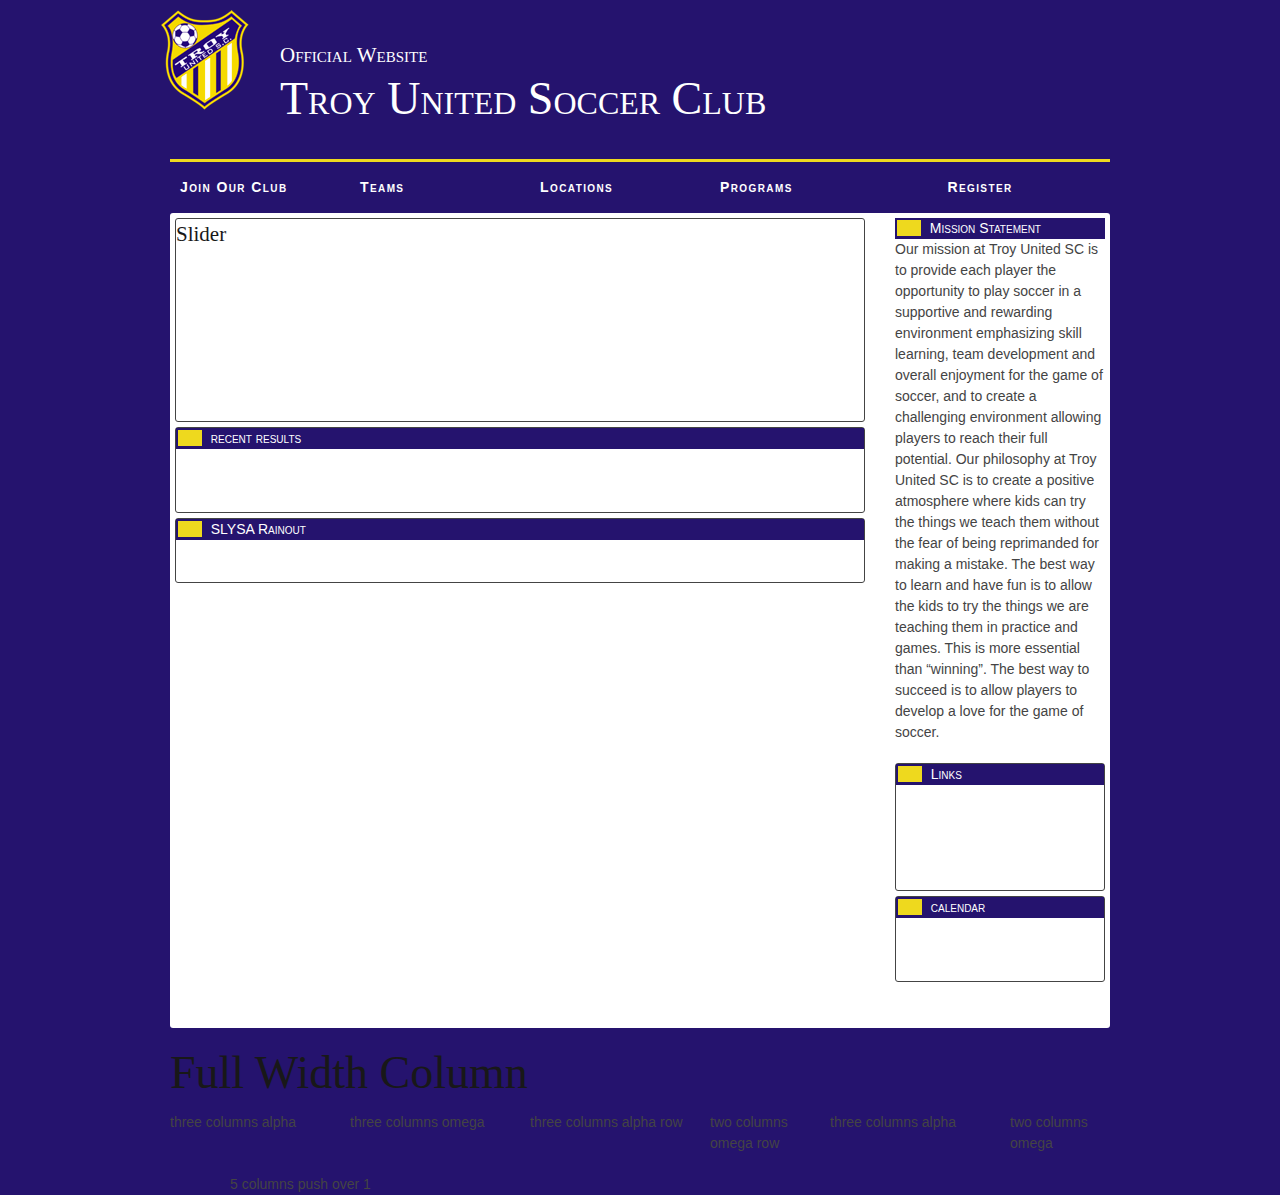
==== index.html @ 4a647877 "Commit from LMI Laptop" ====
<!DOCTYPE html>
<!--[if lt IE 7 ]><html class="ie ie6" lang="en"> <![endif]-->
<!--[if IE 7 ]><html class="ie ie7" lang="en"> <![endif]-->
<!--[if IE 8 ]><html class="ie ie8" lang="en"> <![endif]-->
<!--[if (gte IE 9)|!(IE)]><!--><html lang="en"> <!--<![endif]-->
<head>

	<!-- Basic Page Needs
  ================================================== -->
	<meta charset="utf-8">
	<title>Official Website of Troy United Socccer Club</title>
	<meta name="description" content="">
	<meta name="author" content="">

	<!-- Mobile Specific Metas
  ================================================== -->
	<meta name="viewport" content="width=device-width, initial-scale=1, maximum-scale=1">

	<!-- CSS
  ================================================== -->
	<link rel="stylesheet" href="stylesheets/base.css">
	<link rel="stylesheet" href="stylesheets/skeleton.css">
	<link rel="stylesheet" href="stylesheets/layout.css">
	<link rel="stylesheet" href="stylesheets/tusc.css">

	<!--[if lt IE 9]>
		<script src="http://html5shim.googlecode.com/svn/trunk/html5.js"></script>
	<![endif]-->

	<!-- Favicons
	================================================== -->
	<link rel="shortcut icon" href="images/favicon.ico">
	<link rel="apple-touch-icon" href="images/apple-touch-icon.png">
	<link rel="apple-touch-icon" sizes="72x72" href="images/apple-touch-icon-72x72.png">
	<link rel="apple-touch-icon" sizes="114x114" href="images/apple-touch-icon-114x114.png">

</head>
<body>



	<!-- Primary Page Layout
	================================================== -->

	<!-- Delete everything in this .container and get started on your own site! -->

	<div class="container">
	<header>
		<div class="two columns alpha mainlogo">
			<img src="images/tuscshieldmainlogo.png">
		</div>
		<div class="fourteen columns">
			<h4 class="tagline">Official Website</h5>
			<h1 class="remove-bottom maintitle">Troy United Soccer Club</h1>
			<br class="clear" />
		</div>
		<div class="sixteen columns">
			<hr class="navigationhr"/>
		</div>
		<div id="navbanner" class="sixteen columns">
			<div class="three columns"><a href="../join/join.php">Join Our Club</a></div>
			<div class="three columns"><a href="../teams/teams.php">Teams</a></div>
			<div class="three columns"><a href="../locations/locations.php">Locations</a></div>
			<div class="three columns"><a href="../programs/programs.php">Programs</a></div>
			<div class="three columns menuregister"><a href="../register/register.php">Register</a></div>
			
			<br class="clear" />
		</div>
	</header>

	<div class="sixteen columns maincontent row">
		<div class="twelve columns alpha" >
			<section id="contentslider" class="tempborder">
			<h4>Slider</h4>
			<br>
			<br>
			<br>
			<br>
			<br>
			<br>
			<br>
			<br>
			</section>
			<section>
			<div class="sectiontitle"><span class="yellowsquare">.</span>
					recent results
				</div>
			<br>
			<br>
			<br>
			</section>
			<section>
				<div class="sectiontitle"><span class="yellowsquare">.</span>
					SLYSA Rainout
				</div>
			<br>
			<br>
			</section>
		</div>
		<div class="four columns omega row">
			<article id="missionstatement">
				<div class="sectiontitle"><span class="yellowsquare">.</span>
					Mission Statement
				</div>
				<p>
				Our mission at Troy United SC is to provide each player the opportunity to play soccer in a supportive and rewarding environment emphasizing skill learning, team development and overall enjoyment for the game of soccer, and to create a challenging environment allowing players to reach their full potential. Our philosophy at Troy United SC is to create a positive atmosphere where kids can try the things we teach them without the fear of being reprimanded for making a mistake. The best way to learn and have fun is to allow the kids to try the things we are teaching them in practice and games. This is more essential than “winning”. The best way to succeed is to allow players to develop a love for the game of soccer.
				</p>
			</article>
			<section>
			<div class="sectiontitle"><span class="yellowsquare">.</span>
					Links
				</div>
			<br>
			<br>
			<br>
			<br>
			<br>
			</section>
			<section>
				<div class="sectiontitle"><span class="yellowsquare">.</span>
					calendar
				</div>
			<br>
			<br>
			<br>
			</section>	
		</div>
		<!--<br class="clear" />-->
		<div id="recentresults" class="twelve columns alpha">

		</div>
		<div id="importantlinks" class="four columns omega">

		</div>
		<br class="clear" />
		<div id="SLYSArainoutnumner" class="twelve columns alpha">
			
		</div>
		<div id="calendar" class="four columns omega">
			
		</div>
		<br class="clear" />
	</div>

<!-- Give column value in word form (one, two..., twelve) -->
  <div class="sixteen columns">
    <h1>Full Width Column</h1>
  </div>
  
  <!-- Sweet nested columns cleared with a clearfix class -->
  <div class="six columns clearfix">
    <!-- In nested columns give the first column a class of alpha
    and the second a class of omega -->
    <div class="three columns alpha">three columns alpha</div>
    <div class="three columns omega">three columns omega</div>
  </div>
 
  <!-- Sweet nested columns cleared by wrapping a .row -->
  <div class="five columns">
    <div class="row">
      <div class="three columns alpha">three columns alpha row</div>
      <div class="two columns omega">two columns omega row</div>
    </div>
  </div>
 
  <!-- Sweet nested columns cleared by <br class="clear"> -->
  <div class="five columns">
    <div class="three columns alpha">three columns alpha</div>
    <div class="two columns omega">two columns omega</div>
    <br class="clear" />
  </div>
 
  <!-- Can push over by columns -->
  <div class="five columns offset-by-one"> 5 columns push over 1</div>
 
</div>
 
<!-- Note: To clear columns (both nested and just stacked columns right inside the 
.container, you can give the parent a class of "clearfix," wrap each row of columns in a 
"<div class='row'>" or follow the last column in a row with a "<br class='clear'>." They 
all work and it's up to your personal preference. -->
 
<!-- Interested in a 12 column grid? There is an unofficial project on Github here: https://github.com/offshoot/Skeleton -->

		<!--
		<div class="sixteen columns">
			<h1 class="remove-bottom" style="margin-top: 40px">Skeleton</h1>
			<h5>Version 1.2</h5>
			<hr />
		</div>
		<div class="one-third column">
			<h3>About Skeleton?</h3>
			<p>Skeleton is a small collection of well-organized CSS files that can help you rapidly develop sites that look beautiful at any size, be it a 17" laptop screen or an iPhone. It's based on a responsive grid, but also provides very basic CSS for typography, buttons, forms and media queries. Go ahead, resize this super basic page to see the grid in action.</p>
		</div>
		<div class="one-third column">
			<h3>Three Core Principles</h3>
			<p>Skeleton is built on three core principles:</p>
			<ul class="square">
				<li><strong>A Responsive Grid Down To Mobile</strong>: Elegant scaling from a browser to tablets to mobile.</li>
				<li><strong>Fast to Start</strong>: It's a tool for rapid development with best practices</li>
				<li><strong>Style Agnostic</strong>: It provides the most basic, beautiful styles, but is meant to be overwritten.</li>
			</ul>
		</div>
		<div class="one-third column">
			<h3>Docs &amp; Support</h3>
			<p>The easiest way to really get started with Skeleton is to check out the full docs and info at <a href="http://www.getskeleton.com">www.getskeleton.com.</a>. Skeleton is also open-source and has a <a href="https://github.com/dhgamache/skeleton">project on git</a>, so check that out if you want to report bugs or create a pull request. If you have any questions, thoughts, concerns or feedback, please don't hesitate to email me at <a href="mailto:hi@getskeleton.com">hi@getskeleton.com</a>.</p>
		</div>
	-->

	</div><!-- container -->


<!-- End Document
================================================== -->
</body>
</html>
---- stylesheets/base.css ----
/*
* Skeleton V1.2
* Copyright 2011, Dave Gamache
* www.getskeleton.com
* Free to use under the MIT license.
* http://www.opensource.org/licenses/mit-license.php
* 6/20/2012
*/


/* Table of Content
==================================================
	#Reset & Basics
	#Basic Styles
	#Site Styles
	#Typography
	#Links
	#Lists
	#Images
	#Buttons
	#Forms
	#Misc */


/* #Reset & Basics (Inspired by E. Meyers)
================================================== */
	html, body, div, span, applet, object, iframe, h1, h2, h3, h4, h5, h6, p, blockquote, pre, a, abbr, acronym, address, big, cite, code, del, dfn, em, img, ins, kbd, q, s, samp, small, strike, strong, sub, sup, tt, var, b, u, i, center, dl, dt, dd, ol, ul, li, fieldset, form, label, legend, table, caption, tbody, tfoot, thead, tr, th, td, article, aside, canvas, details, embed, figure, figcaption, footer, header, hgroup, menu, nav, output, ruby, section, summary, time, mark, audio, video {
		margin: 0;
		padding: 0;
		border: 0;
		font-size: 100%;
		font: inherit;
		vertical-align: baseline; }
	article, aside, details, figcaption, figure, footer, header, hgroup, menu, nav, section {
		display: block; }
	body {
		line-height: 1; }
	ol, ul {
		list-style: none; }
	blockquote, q {
		quotes: none; }
	blockquote:before, blockquote:after,
	q:before, q:after {
		content: '';
		content: none; }
	table {
		border-collapse: collapse;
		border-spacing: 0; }


/* #Basic Styles
================================================== */
	body {
		background: #fff;
		font: 14px/21px "HelveticaNeue", "Helvetica Neue", Helvetica, Arial, sans-serif;
		color: #444;
		-webkit-font-smoothing: antialiased; /* Fix for webkit rendering */
		-webkit-text-size-adjust: 100%;
 }



/* #Typography
================================================== */
	h1, h2, h3, h4, h5, h6 {
		color: #181818;
		font-family: "Georgia", "Times New Roman", serif;
		font-weight: normal; }
	h1 a, h2 a, h3 a, h4 a, h5 a, h6 a { font-weight: inherit; }
	h1 { font-size: 46px; line-height: 50px; margin-bottom: 14px;}
	h2 { font-size: 35px; line-height: 40px; margin-bottom: 10px; }
	h3 { font-size: 28px; line-height: 34px; margin-bottom: 8px; }
	h4 { font-size: 21px; line-height: 30px; margin-bottom: 4px; }
	h5 { font-size: 17px; line-height: 24px; }
	h6 { font-size: 14px; line-height: 21px; }
	.subheader { color: #777; }

	p { margin: 0 0 20px 0; }
	p img { margin: 0; }
	p.lead { font-size: 21px; line-height: 27px; color: #777;  }

	em { font-style: italic; }
	strong { font-weight: bold; color: #333; }
	small { font-size: 80%; }

/*	Blockquotes  */
	blockquote, blockquote p { font-size: 17px; line-height: 24px; color: #777; font-style: italic; }
	blockquote { margin: 0 0 20px; padding: 9px 20px 0 19px; border-left: 1px solid #ddd; }
	blockquote cite { display: block; font-size: 12px; color: #555; }
	blockquote cite:before { content: "\2014 \0020"; }
	blockquote cite a, blockquote cite a:visited, blockquote cite a:visited { color: #555; }

	hr { border: solid #ddd; border-width: 1px 0 0; clear: both; margin: 10px 0 30px; height: 0; }


/* #Links
================================================== */
	a, a:visited { color: #333; text-decoration: underline; outline: 0; }
	a:hover, a:focus { color: #000; }
	p a, p a:visited { line-height: inherit; }


/* #Lists
================================================== */
	ul, ol { margin-bottom: 20px; }
	ul { list-style: none outside; }
	ol { list-style: decimal; }
	ol, ul.square, ul.circle, ul.disc { margin-left: 30px; }
	ul.square { list-style: square outside; }
	ul.circle { list-style: circle outside; }
	ul.disc { list-style: disc outside; }
	ul ul, ul ol,
	ol ol, ol ul { margin: 4px 0 5px 30px; font-size: 90%;  }
	ul ul li, ul ol li,
	ol ol li, ol ul li { margin-bottom: 6px; }
	li { line-height: 18px; margin-bottom: 12px; }
	ul.large li { line-height: 21px; }
	li p { line-height: 21px; }

/* #Images
================================================== */

	img.scale-with-grid {
		max-width: 100%;
		height: auto; }


/* #Buttons
================================================== */

	.button,
	button,
	input[type="submit"],
	input[type="reset"],
	input[type="button"] {
		background: #eee; /* Old browsers */
		background: #eee -moz-linear-gradient(top, rgba(255,255,255,.2) 0%, rgba(0,0,0,.2) 100%); /* FF3.6+ */
		background: #eee -webkit-gradient(linear, left top, left bottom, color-stop(0%,rgba(255,255,255,.2)), color-stop(100%,rgba(0,0,0,.2))); /* Chrome,Safari4+ */
		background: #eee -webkit-linear-gradient(top, rgba(255,255,255,.2) 0%,rgba(0,0,0,.2) 100%); /* Chrome10+,Safari5.1+ */
		background: #eee -o-linear-gradient(top, rgba(255,255,255,.2) 0%,rgba(0,0,0,.2) 100%); /* Opera11.10+ */
		background: #eee -ms-linear-gradient(top, rgba(255,255,255,.2) 0%,rgba(0,0,0,.2) 100%); /* IE10+ */
		background: #eee linear-gradient(top, rgba(255,255,255,.2) 0%,rgba(0,0,0,.2) 100%); /* W3C */
	  border: 1px solid #aaa;
	  border-top: 1px solid #ccc;
	  border-left: 1px solid #ccc;
	  -moz-border-radius: 3px;
	  -webkit-border-radius: 3px;
	  border-radius: 3px;
	  color: #444;
	  display: inline-block;
	  font-size: 11px;
	  font-weight: bold;
	  text-decoration: none;
	  text-shadow: 0 1px rgba(255, 255, 255, .75);
	  cursor: pointer;
	  margin-bottom: 20px;
	  line-height: normal;
	  padding: 8px 10px;
	  font-family: "HelveticaNeue", "Helvetica Neue", Helvetica, Arial, sans-serif; }

	.button:hover,
	button:hover,
	input[type="submit"]:hover,
	input[type="reset"]:hover,
	input[type="button"]:hover {
		color: #222;
		background: #ddd; /* Old browsers */
		background: #ddd -moz-linear-gradient(top, rgba(255,255,255,.3) 0%, rgba(0,0,0,.3) 100%); /* FF3.6+ */
		background: #ddd -webkit-gradient(linear, left top, left bottom, color-stop(0%,rgba(255,255,255,.3)), color-stop(100%,rgba(0,0,0,.3))); /* Chrome,Safari4+ */
		background: #ddd -webkit-linear-gradient(top, rgba(255,255,255,.3) 0%,rgba(0,0,0,.3) 100%); /* Chrome10+,Safari5.1+ */
		background: #ddd -o-linear-gradient(top, rgba(255,255,255,.3) 0%,rgba(0,0,0,.3) 100%); /* Opera11.10+ */
		background: #ddd -ms-linear-gradient(top, rgba(255,255,255,.3) 0%,rgba(0,0,0,.3) 100%); /* IE10+ */
		background: #ddd linear-gradient(top, rgba(255,255,255,.3) 0%,rgba(0,0,0,.3) 100%); /* W3C */
	  border: 1px solid #888;
	  border-top: 1px solid #aaa;
	  border-left: 1px solid #aaa; }

	.button:active,
	button:active,
	input[type="submit"]:active,
	input[type="reset"]:active,
	input[type="button"]:active {
		border: 1px solid #666;
		background: #ccc; /* Old browsers */
		background: #ccc -moz-linear-gradient(top, rgba(255,255,255,.35) 0%, rgba(10,10,10,.4) 100%); /* FF3.6+ */
		background: #ccc -webkit-gradient(linear, left top, left bottom, color-stop(0%,rgba(255,255,255,.35)), color-stop(100%,rgba(10,10,10,.4))); /* Chrome,Safari4+ */
		background: #ccc -webkit-linear-gradient(top, rgba(255,255,255,.35) 0%,rgba(10,10,10,.4) 100%); /* Chrome10+,Safari5.1+ */
		background: #ccc -o-linear-gradient(top, rgba(255,255,255,.35) 0%,rgba(10,10,10,.4) 100%); /* Opera11.10+ */
		background: #ccc -ms-linear-gradient(top, rgba(255,255,255,.35) 0%,rgba(10,10,10,.4) 100%); /* IE10+ */
		background: #ccc linear-gradient(top, rgba(255,255,255,.35) 0%,rgba(10,10,10,.4) 100%); /* W3C */ }

	.button.full-width,
	button.full-width,
	input[type="submit"].full-width,
	input[type="reset"].full-width,
	input[type="button"].full-width {
		width: 100%;
		padding-left: 0 !important;
		padding-right: 0 !important;
		text-align: center; }

	/* Fix for odd Mozilla border & padding issues */
	button::-moz-focus-inner,
	input::-moz-focus-inner {
    border: 0;
    padding: 0;
	}


/* #Forms
================================================== */

	form {
		margin-bottom: 20px; }
	fieldset {
		margin-bottom: 20px; }
	input[type="text"],
	input[type="password"],
	input[type="email"],
	textarea,
	select {
		border: 1px solid #ccc;
		padding: 6px 4px;
		outline: none;
		-moz-border-radius: 2px;
		-webkit-border-radius: 2px;
		border-radius: 2px;
		font: 13px "HelveticaNeue", "Helvetica Neue", Helvetica, Arial, sans-serif;
		color: #777;
		margin: 0;
		width: 210px;
		max-width: 100%;
		display: block;
		margin-bottom: 20px;
		background: #fff; }
	select {
		padding: 0; }
	input[type="text"]:focus,
	input[type="password"]:focus,
	input[type="email"]:focus,
	textarea:focus {
		border: 1px solid #aaa;
 		color: #444;
 		-moz-box-shadow: 0 0 3px rgba(0,0,0,.2);
		-webkit-box-shadow: 0 0 3px rgba(0,0,0,.2);
		box-shadow:  0 0 3px rgba(0,0,0,.2); }
	textarea {
		min-height: 60px; }
	label,
	legend {
		display: block;
		font-weight: bold;
		font-size: 13px;  }
	select {
		width: 220px; }
	input[type="checkbox"] {
		display: inline; }
	label span,
	legend span {
		font-weight: normal;
		font-size: 13px;
		color: #444; }

/* #Misc
================================================== */
	.remove-bottom { margin-bottom: 0 !important; }
	.half-bottom { margin-bottom: 10px !important; }
	.add-bottom { margin-bottom: 20px !important; }
---- stylesheets/skeleton.css ----
/*
* Skeleton V1.2
* Copyright 2011, Dave Gamache
* www.getskeleton.com
* Free to use under the MIT license.
* http://www.opensource.org/licenses/mit-license.php
* 6/20/2012
*/


/* Table of Contents
==================================================
    #Base 960 Grid
    #Tablet (Portrait)
    #Mobile (Portrait)
    #Mobile (Landscape)
    #Clearing */



/* #Base 960 Grid
================================================== */

    .container                                  { position: relative; width: 960px; margin: 0 auto; padding: 0; }
    .container .column,
    .container .columns                         { float: left; display: inline; margin-left: 10px; margin-right: 10px; }
    .row                                        { margin-bottom: 20px; }

    /* Nested Column Classes */
    .column.alpha, .columns.alpha               { margin-left: 0; }
    .column.omega, .columns.omega               { margin-right: 0; }

    /* Base Grid */
    .container .one.column,
    .container .one.columns                     { width: 40px;  }
    .container .two.columns                     { width: 100px; }
    .container .three.columns                   { width: 160px; }
    .container .four.columns                    { width: 220px; }
    .container .five.columns                    { width: 280px; }
    .container .six.columns                     { width: 340px; }
    .container .seven.columns                   { width: 400px; }
    .container .eight.columns                   { width: 460px; }
    .container .nine.columns                    { width: 520px; }
    .container .ten.columns                     { width: 580px; }
    .container .eleven.columns                  { width: 640px; }
    .container .twelve.columns                  { width: 700px; }
    .container .thirteen.columns                { width: 760px; }
    .container .fourteen.columns                { width: 820px; }
    .container .fifteen.columns                 { width: 880px; }
    .container .sixteen.columns                 { width: 940px; }

    .container .one-third.column                { width: 300px; }
    .container .two-thirds.column               { width: 620px; }

    /* Offsets */
    .container .offset-by-one                   { padding-left: 60px;  }
    .container .offset-by-two                   { padding-left: 120px; }
    .container .offset-by-three                 { padding-left: 180px; }
    .container .offset-by-four                  { padding-left: 240px; }
    .container .offset-by-five                  { padding-left: 300px; }
    .container .offset-by-six                   { padding-left: 360px; }
    .container .offset-by-seven                 { padding-left: 420px; }
    .container .offset-by-eight                 { padding-left: 480px; }
    .container .offset-by-nine                  { padding-left: 540px; }
    .container .offset-by-ten                   { padding-left: 600px; }
    .container .offset-by-eleven                { padding-left: 660px; }
    .container .offset-by-twelve                { padding-left: 720px; }
    .container .offset-by-thirteen              { padding-left: 780px; }
    .container .offset-by-fourteen              { padding-left: 840px; }
    .container .offset-by-fifteen               { padding-left: 900px; }



/* #Tablet (Portrait)
================================================== */

    /* Note: Design for a width of 768px */

    @media only screen and (min-width: 768px) and (max-width: 959px) {
        .container                                  { width: 768px; }
        .container .column,
        .container .columns                         { margin-left: 10px; margin-right: 10px;  }
        .column.alpha, .columns.alpha               { margin-left: 0; margin-right: 10px; }
        .column.omega, .columns.omega               { margin-right: 0; margin-left: 10px; }
        .alpha.omega                                { margin-left: 0; margin-right: 0; }

        .container .one.column,
        .container .one.columns                     { width: 28px; }
        .container .two.columns                     { width: 76px; }
        .container .three.columns                   { width: 124px; }
        .container .four.columns                    { width: 172px; }
        .container .five.columns                    { width: 220px; }
        .container .six.columns                     { width: 268px; }
        .container .seven.columns                   { width: 316px; }
        .container .eight.columns                   { width: 364px; }
        .container .nine.columns                    { width: 412px; }
        .container .ten.columns                     { width: 460px; }
        .container .eleven.columns                  { width: 508px; }
        .container .twelve.columns                  { width: 556px; }
        .container .thirteen.columns                { width: 604px; }
        .container .fourteen.columns                { width: 652px; }
        .container .fifteen.columns                 { width: 700px; }
        .container .sixteen.columns                 { width: 748px; }

        .container .one-third.column                { width: 236px; }
        .container .two-thirds.column               { width: 492px; }

        /* Offsets */
        .container .offset-by-one                   { padding-left: 48px; }
        .container .offset-by-two                   { padding-left: 96px; }
        .container .offset-by-three                 { padding-left: 144px; }
        .container .offset-by-four                  { padding-left: 192px; }
        .container .offset-by-five                  { padding-left: 240px; }
        .container .offset-by-six                   { padding-left: 288px; }
        .container .offset-by-seven                 { padding-left: 336px; }
        .container .offset-by-eight                 { padding-left: 384px; }
        .container .offset-by-nine                  { padding-left: 432px; }
        .container .offset-by-ten                   { padding-left: 480px; }
        .container .offset-by-eleven                { padding-left: 528px; }
        .container .offset-by-twelve                { padding-left: 576px; }
        .container .offset-by-thirteen              { padding-left: 624px; }
        .container .offset-by-fourteen              { padding-left: 672px; }
        .container .offset-by-fifteen               { padding-left: 720px; }
    }


/*  #Mobile (Portrait)
================================================== */

    /* Note: Design for a width of 320px */

    @media only screen and (max-width: 767px) {
        .container { width: 300px; }
        .container .columns,
        .container .column { margin: 0; }

        .container .one.column,
        .container .one.columns,
        .container .two.columns,
        .container .three.columns,
        .container .four.columns,
        .container .five.columns,
        .container .six.columns,
        .container .seven.columns,
        .container .eight.columns,
        .container .nine.columns,
        .container .ten.columns,
        .container .eleven.columns,
        .container .twelve.columns,
        .container .thirteen.columns,
        .container .fourteen.columns,
        .container .fifteen.columns,
        .container .sixteen.columns,
        .container .one-third.column,
        .container .two-thirds.column  { width: 300px; }

        /* Offsets */
        .container .offset-by-one,
        .container .offset-by-two,
        .container .offset-by-three,
        .container .offset-by-four,
        .container .offset-by-five,
        .container .offset-by-six,
        .container .offset-by-seven,
        .container .offset-by-eight,
        .container .offset-by-nine,
        .container .offset-by-ten,
        .container .offset-by-eleven,
        .container .offset-by-twelve,
        .container .offset-by-thirteen,
        .container .offset-by-fourteen,
        .container .offset-by-fifteen { padding-left: 0; }

    }


/* #Mobile (Landscape)
================================================== */

    /* Note: Design for a width of 480px */

    @media only screen and (min-width: 480px) and (max-width: 767px) {
        .container { width: 420px; }
        .container .columns,
        .container .column { margin: 0; }

        .container .one.column,
        .container .one.columns,
        .container .two.columns,
        .container .three.columns,
        .container .four.columns,
        .container .five.columns,
        .container .six.columns,
        .container .seven.columns,
        .container .eight.columns,
        .container .nine.columns,
        .container .ten.columns,
        .container .eleven.columns,
        .container .twelve.columns,
        .container .thirteen.columns,
        .container .fourteen.columns,
        .container .fifteen.columns,
        .container .sixteen.columns,
        .container .one-third.column,
        .container .two-thirds.column { width: 420px; }
    }


/* #Clearing
================================================== */

    /* Self Clearing Goodness */
    .container:after { content: "\0020"; display: block; height: 0; clear: both; visibility: hidden; }

    /* Use clearfix class on parent to clear nested columns,
    or wrap each row of columns in a <div class="row"> */
    .clearfix:before,
    .clearfix:after,
    .row:before,
    .row:after {
      content: '\0020';
      display: block;
      overflow: hidden;
      visibility: hidden;
      width: 0;
      height: 0; }
    .row:after,
    .clearfix:after {
      clear: both; }
    .row,
    .clearfix {
      zoom: 1; }

    /* You can also use a <br class="clear" /> to clear columns */
    .clear {
      clear: both;
      display: block;
      overflow: hidden;
      visibility: hidden;
      width: 0;
      height: 0;
    }
---- stylesheets/layout.css ----
/*
* Skeleton V1.2
* Copyright 2011, Dave Gamache
* www.getskeleton.com
* Free to use under the MIT license.
* http://www.opensource.org/licenses/mit-license.php
* 6/20/2012
*/

/* Table of Content
==================================================
	#Site Styles
	#Page Styles
	#Media Queries
	#Font-Face */

/* #Site Styles
================================================== */
#navbanner{
	xxxbackground-color: red;

}

/* #Page Styles
================================================== */

/* #Media Queries
================================================== */

	/* Smaller than standard 960 (devices and browsers) */
	@media only screen and (max-width: 959px) {
		
		h5{
			xxxcolor: red;
		}

		#navbanner{
			xxxbackground-color: black;
			xxxcolor: red;

		}

	}

	/* Tablet Portrait size to standard 960 (devices and browsers) */
	@media only screen and (min-width: 768px) and (max-width: 959px) {}

	/* All Mobile Sizes (devices and browser) */
	@media only screen and (max-width: 767px) {}

	/* Mobile Landscape Size to Tablet Portrait (devices and browsers) */
	@media only screen and (min-width: 480px) and (max-width: 767px) {}

	/* Mobile Portrait Size to Mobile Landscape Size (devices and browsers) */
	@media only screen and (max-width: 479px) {}


/* #Font-Face
================================================== */
/* 	This is the proper syntax for an @font-face file
		Just create a "fonts" folder at the root,
		copy your FontName into code below and remove
		comment brackets */

/*	@font-face {
	    font-family: 'FontName';
	    src: url('../fonts/FontName.eot');
	    src: url('../fonts/FontName.eot?iefix') format('eot'),
	         url('../fonts/FontName.woff') format('woff'),
	         url('../fonts/FontName.ttf') format('truetype'),
	         url('../fonts/FontName.svg#webfontZam02nTh') format('svg');
	    font-weight: normal;
	    font-style: normal; }
*/
---- stylesheets/tusc.css ----
body{

	background-color: #25136e;
}

/* **** Header */

.mainlogo{
	margin-top: 10px;
}

.maintitle
{
	color: #fff;
	
	font-variant: small-caps;

}

.tagline{
	color: #fff;
	font-variant: small-caps;
	margin-top: 40px;
}

.navigationhr{

	display: block; height: 1px;
    border: 0; border-top: 3px solid #eed91e;
    margin: 1em 0; padding: 0;

}

.navitem:hover{
	color: #eed91e;

}

.menuregister{
	text-align: center;

}


#navbanner{
	color: #fff;
	font-variant: small-caps;
	font-weight: bold;
	letter-spacing: .10em;
	text-align: left;
	margin-bottom: 15px;
}

#navbanner a{
	text-decoration: none;
	color: #fff;

}

#navbanner a:hover{
	color: #eed91e;

}



/* ****  END Header */

/* **** Main content  */

.maincontent{
	background-color: #fff;
	-moz-border-radius: 3px;
	border-radius: 3px;

}

article{
	margin: 5px 5px 5px 5px;
	font-size: 1.0em;

}
.articletitle{
	background-color: #25136e;
	color: #fff;
	font-variant: small-caps;

}

.sectiontitle{
	background-color: #25136e;
	color: #fff;
	font-variant: small-caps;
}

.yellowsquare{
	background-color: #eed91e;
	width: 30px;
	color: #eed91e;
	margin: 2px 5px 2px 2px;
	padding-left: 10px;
	padding-right: 10px;
}

section{
	border:solid 1px;
	border-radius: 3px;
	margin: 5px;
}


/* **** END Main content */
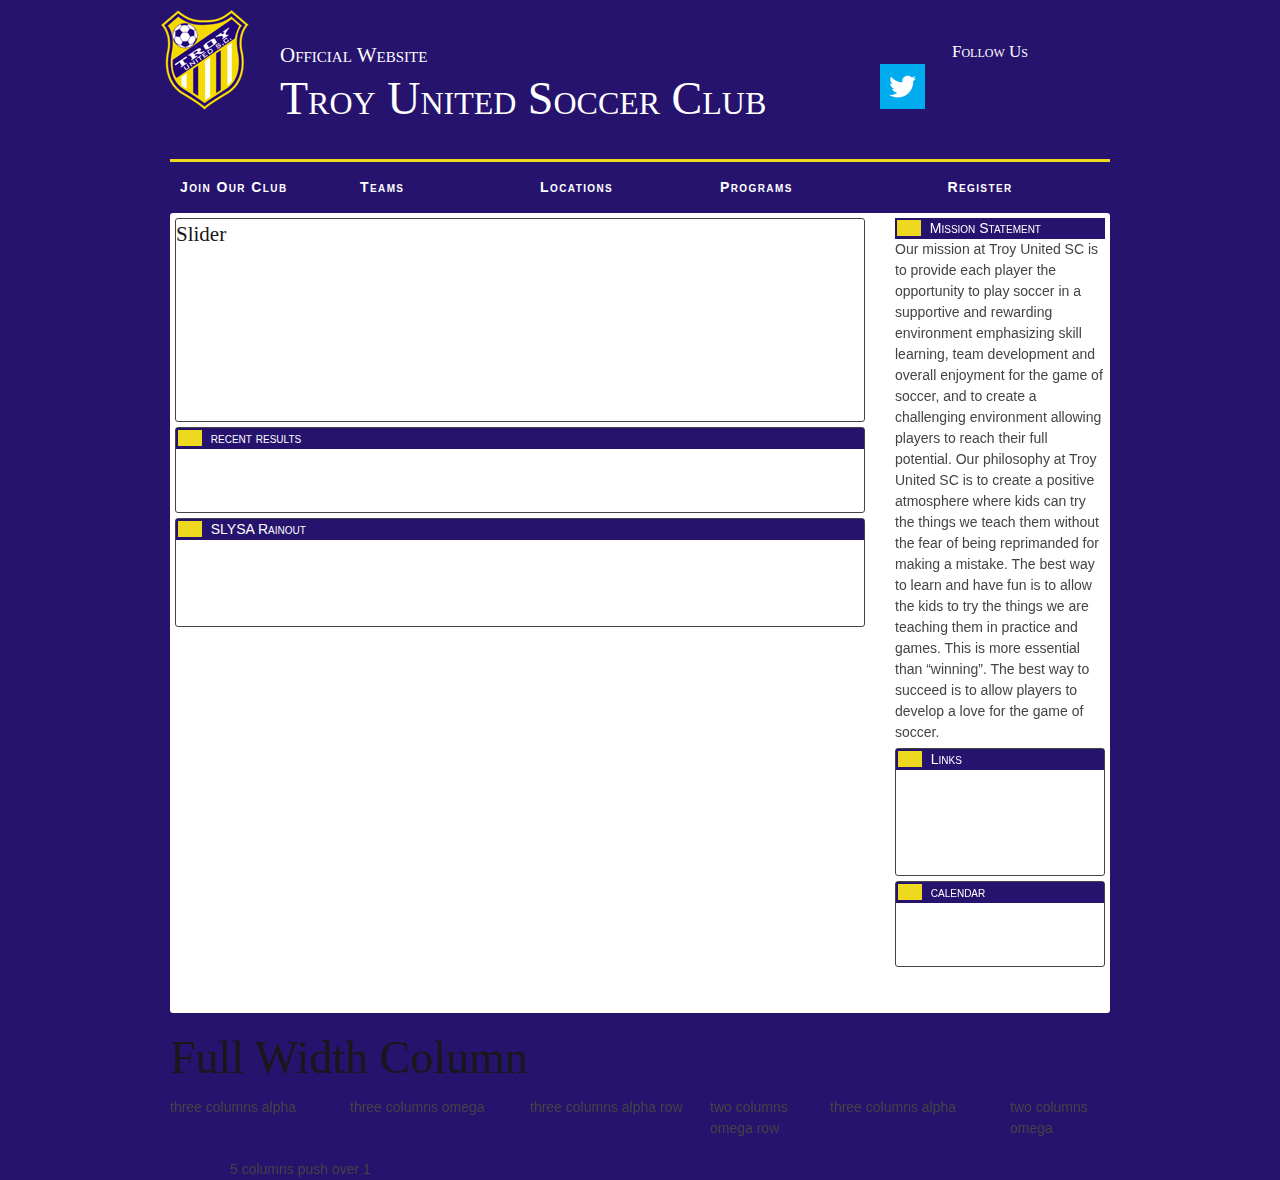
==== commit 74468c65: "Sunday morning update" ====
--- a/index.html
+++ b/index.html
@@ -49,11 +49,15 @@
 		<div class="two columns alpha mainlogo">
 			<img src="images/tuscshieldmainlogo.png">
 		</div>
-		<div class="fourteen columns">
+		<div class="ten columns">
 			<h4 class="tagline">Official Website</h5>
 			<h1 class="remove-bottom maintitle">Troy United Soccer Club</h1>
 			<br class="clear" />
 		</div>
+        <div class="four columns" id="socialmedia">
+        	<h5 class="tagline" style="text-align:center">Follow Us</h5>
+            <img src="images/twitteronblue.png" alt="Follow TUSC on Twitter">
+        </div>
 		<div class="sixteen columns">
 			<hr class="navigationhr"/>
 		</div>
@@ -93,18 +97,15 @@
 				<div class="sectiontitle"><span class="yellowsquare">.</span>
 					SLYSA Rainout
 				</div>
-			<br>
-			<br>
+			<iframe style="width:475px;height:60px;border:0px none #ccc;background-color:#FFFFFF; margin: 10px 0px 10px 160px;" src="http://a.statushare.com/embed/1/scroll468x60.php?d=6364121512" frameborder="0" scrolling="no"></iframe>
 			</section>
 		</div>
 		<div class="four columns omega row">
-			<article id="missionstatement">
+			<article id="missionstatement" style="line-height:1.25 em;">
 				<div class="sectiontitle"><span class="yellowsquare">.</span>
 					Mission Statement
 				</div>
-				<p>
 				Our mission at Troy United SC is to provide each player the opportunity to play soccer in a supportive and rewarding environment emphasizing skill learning, team development and overall enjoyment for the game of soccer, and to create a challenging environment allowing players to reach their full potential. Our philosophy at Troy United SC is to create a positive atmosphere where kids can try the things we teach them without the fear of being reprimanded for making a mistake. The best way to learn and have fun is to allow the kids to try the things we are teaching them in practice and games. This is more essential than “winning”. The best way to succeed is to allow players to develop a love for the game of soccer.
-				</p>
 			</article>
 			<section>
 			<div class="sectiontitle"><span class="yellowsquare">.</span>
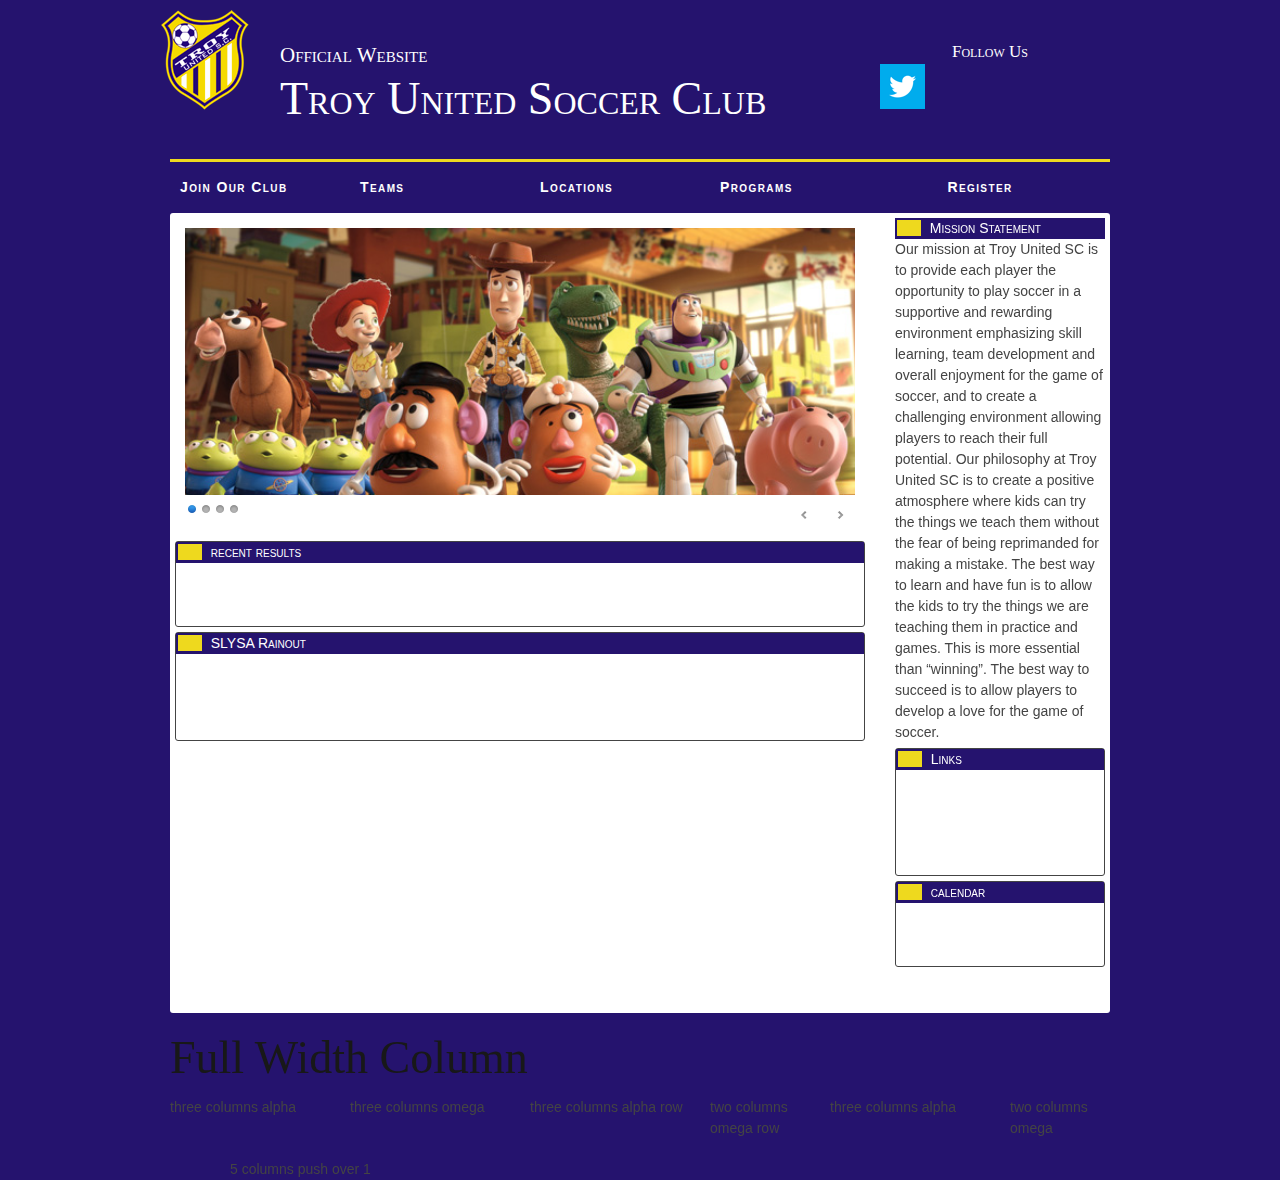
==== commit 609f5adf: "Added the Slider" ====
--- a/index.html
+++ b/index.html
@@ -22,7 +22,9 @@
 	<link rel="stylesheet" href="stylesheets/skeleton.css">
 	<link rel="stylesheet" href="stylesheets/layout.css">
 	<link rel="stylesheet" href="stylesheets/tusc.css">
-
+	<link rel="stylesheet" type="text/css" href="stylesheets/nivo-slider.css">
+    <link rel="stylesheet" type="text/css" href="stylesheets/themes/light/light.css">
+    
 	<!--[if lt IE 9]>
 		<script src="http://html5shim.googlecode.com/svn/trunk/html5.js"></script>
 	<![endif]-->
@@ -33,7 +35,15 @@
 	<link rel="apple-touch-icon" href="images/apple-touch-icon.png">
 	<link rel="apple-touch-icon" sizes="72x72" href="images/apple-touch-icon-72x72.png">
 	<link rel="apple-touch-icon" sizes="114x114" href="images/apple-touch-icon-114x114.png">
-
+    
+    <!-- Scripts -->
+    <script type="text/javascript" src="scripts/jquery-1.7.1.min.js"></script>
+	<script type="text/javascript" src="scripts/jquery.nivo.slider.js"></script>
+    <script type="text/javascript">
+    $(window).load(function() {
+        $('#slider').nivoSlider();
+    });
+    </script>
 </head>
 <body>
 
@@ -74,16 +84,18 @@
 
 	<div class="sixteen columns maincontent row">
 		<div class="twelve columns alpha" >
-			<section id="contentslider" class="tempborder">
-			<h4>Slider</h4>
-			<br>
-			<br>
-			<br>
-			<br>
-			<br>
-			<br>
-			<br>
-			<br>
+			<section id="contentslider" class="noborder">
+			<div class="slider-wrapper theme-light">
+            <div id="slider" class="nivoSlider">
+                <img src="images/toystory.jpg" data-thumb="images/toystory.jpg" alt="" />
+                <a href="http://dev7studios.com"><img src="images/up.jpg" data-thumb="images/up.jpg" alt="" title="This is an example of a caption" /></a>
+                <img src="images/walle.jpg" data-thumb="images/walle.jpg" alt="" data-transition="slideInLeft" />
+                <img src="images/u12warmupdec162012.jpg" data-thumb="images/u12warmupdec162012.jpg" alt="" title="U12 Warming up before the Dec 16 2012 match." />
+            </div>
+            <div id="htmlcaption" class="nivo-html-caption">
+                U12 Warming up before the Dec 16 2012 match. 
+            </div>
+        </div>
 			</section>
 			<section>
 			<div class="sectiontitle"><span class="yellowsquare">.</span>
--- a/stylesheets/tusc.css
+++ b/stylesheets/tusc.css
@@ -108,5 +108,9 @@
 	margin: 5px;
 }
 
+.noborder{
+	border: none;
+}
+
 
 /* **** END Main content */--- a/stylesheets/themes/light/light.css
+++ b/stylesheets/themes/light/light.css
@@ -0,0 +1,102 @@
+/*
+Skin Name: Nivo Slider Light Theme
+Skin URI: http://nivo.dev7studios.com
+Description: A light skin for the Nivo Slider.
+Version: 1.0
+Author: Gilbert Pellegrom
+Author URI: http://dev7studios.com
+Supports Thumbs: true
+*/
+
+.theme-light.slider-wrapper {
+    background: #fff;
+    padding: 10px;
+}
+.theme-light .nivoSlider {
+	position:relative;
+	background:#fff url(loading.gif) no-repeat 50% 50%;
+    margin-bottom:10px;
+    overflow: visible;
+}
+.theme-light .nivoSlider img {
+	position:absolute;
+	top:0px;
+	left:0px;
+	display:none;
+}
+.theme-light .nivoSlider a {
+	border:0;
+	display:block;
+}
+
+.theme-light .nivo-controlNav {
+	text-align: left;
+	padding: 0;
+	position: relative;
+	z-index: 10;
+}
+.theme-light .nivo-controlNav a {
+	display:inline-block;
+	width:10px;
+	height:10px;
+	background:url(bullets.png) no-repeat;
+	text-indent:-9999px;
+	border:0;
+	margin: 0 2px;
+}
+.theme-light .nivo-controlNav a.active {
+	background-position:0 100%;
+}
+
+.theme-light .nivo-directionNav a {
+	display:block;
+	width:30px;
+	height:30px;
+	background: url(arrows.png) no-repeat;
+	text-indent:-9999px;
+	border:0;
+	top: auto;
+	bottom: -36px;
+	z-index: 11;
+}
+.theme-light .nivo-directionNav a:hover {
+    background-color: #eee;
+    -webkit-border-radius: 2px;
+    -moz-border-radius: 2px;
+    border-radius: 2px;
+}
+.theme-light a.nivo-nextNav {
+	background-position:160% 50%;
+	right:0px;
+}
+.theme-light a.nivo-prevNav {
+    background-position:-60% 50%;
+    left: auto;
+	right: 35px;
+}
+
+.theme-light .nivo-caption {
+    font-family: Helvetica, Arial, sans-serif;
+}
+.theme-light .nivo-caption a {
+    color:#fff;
+    border-bottom:1px dotted #fff;
+}
+.theme-light .nivo-caption a:hover {
+    color:#fff;
+}
+
+.theme-light .nivo-controlNav.nivo-thumbs-enabled {
+	width: 80%;
+}
+.theme-light .nivo-controlNav.nivo-thumbs-enabled a {
+	width: auto;
+	height: auto;
+	background: none;
+	margin-bottom: 5px;
+}
+.theme-light .nivo-controlNav.nivo-thumbs-enabled img {
+	display: block;
+	width: 120px;
+	height: auto;
+}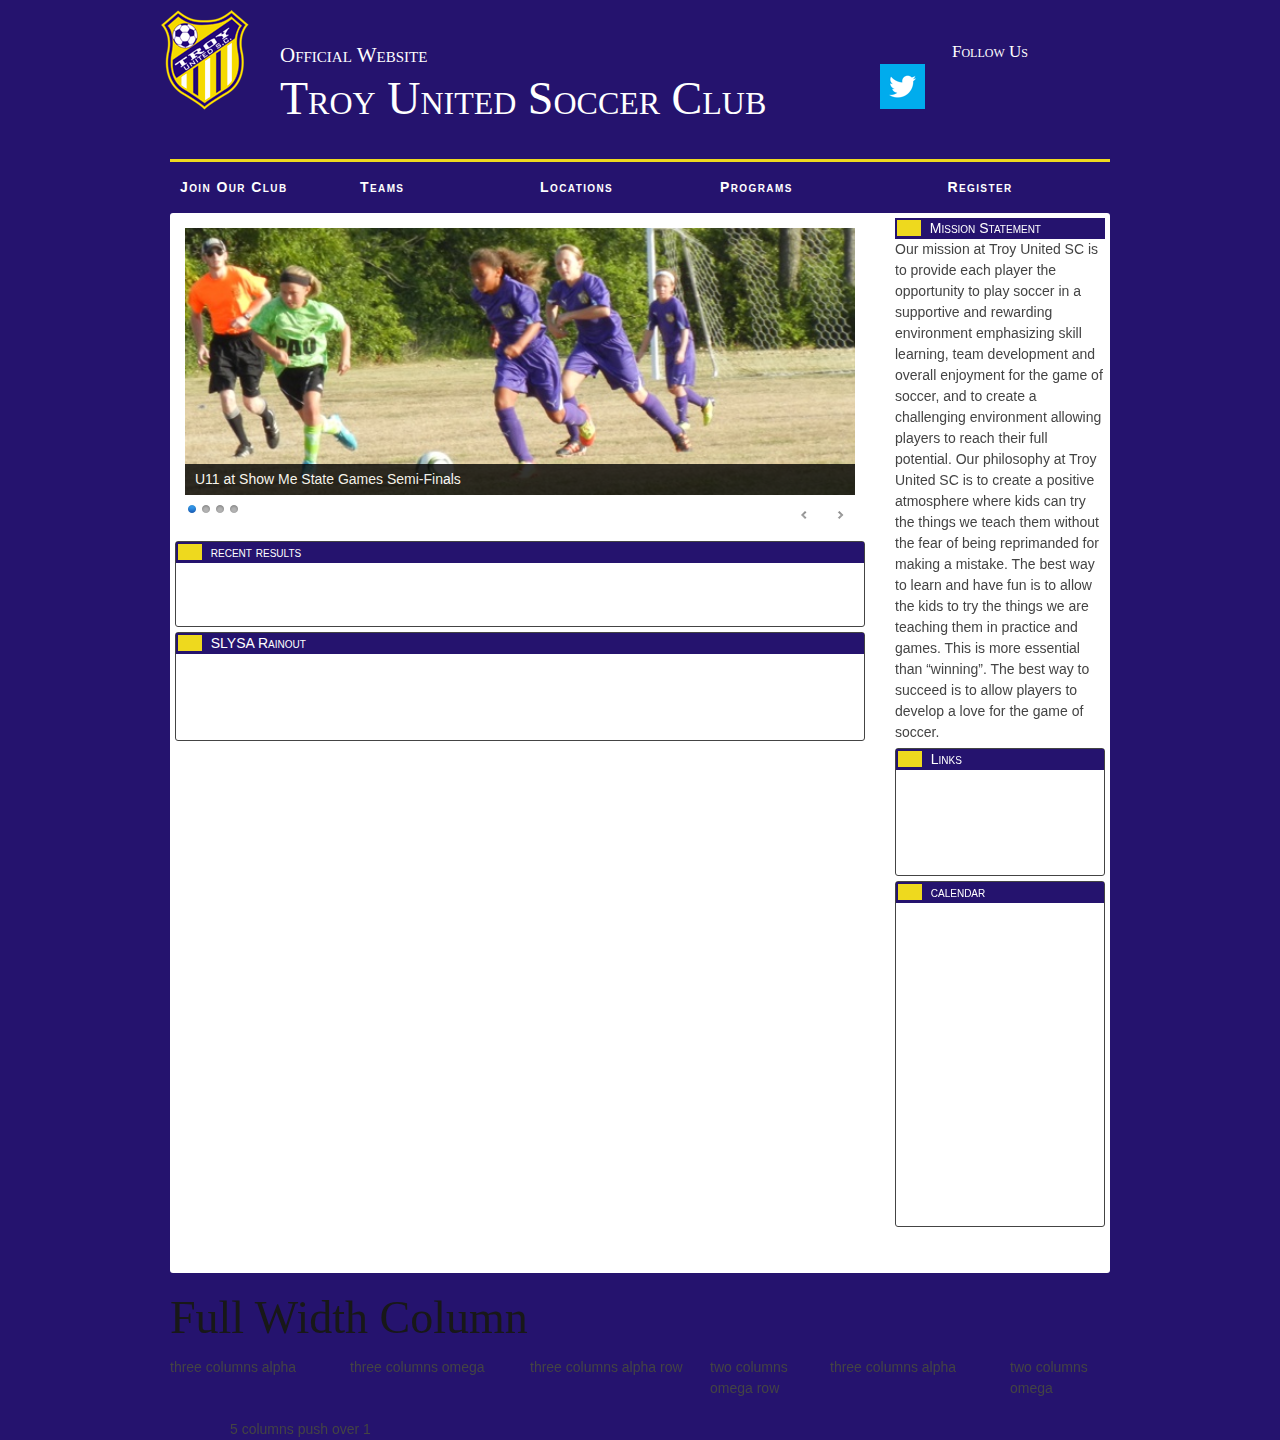
==== commit 0cb6fa28: "added calendar" ====
--- a/index.html
+++ b/index.html
@@ -87,10 +87,14 @@
 			<section id="contentslider" class="noborder">
 			<div class="slider-wrapper theme-light">
             <div id="slider" class="nivoSlider">
-                <img src="images/toystory.jpg" data-thumb="images/toystory.jpg" alt="" />
+                <img src="images/u11showmegames618x246.jpg" data-thumb="images/u11showmegames618x246.jpg" alt=""
+                title="#htmlcaption0"/>
                 <a href="http://dev7studios.com"><img src="images/up.jpg" data-thumb="images/up.jpg" alt="" title="This is an example of a caption" /></a>
                 <img src="images/walle.jpg" data-thumb="images/walle.jpg" alt="" data-transition="slideInLeft" />
-                <img src="images/u12warmupdec162012.jpg" data-thumb="images/u12warmupdec162012.jpg" alt="" title="U12 Warming up before the Dec 16 2012 match." />
+                <img src="images/u12warmupdec162012.jpg" data-thumb="images/u12warmupdec162012.png" alt="" title="U12 Warming up before the Dec 16 2012 match." />
+            </div>
+            <div id="htmlcaption0" class="nivo-html-caption">
+                U11 at Show Me State Games Semi-Finals 
             </div>
             <div id="htmlcaption" class="nivo-html-caption">
                 U12 Warming up before the Dec 16 2012 match. 
@@ -133,6 +137,7 @@
 				<div class="sectiontitle"><span class="yellowsquare">.</span>
 					calendar
 				</div>
+				<iframe src="https://www.google.com/calendar/embed?showTitle=0&amp;showNav=0&amp;showDate=0&amp;showPrint=0&amp;showTabs=0&amp;showCalendars=0&amp;showTz=0&amp;mode=AGENDA&amp;height=275&amp;wkst=1&amp;bgcolor=%23ffffff&amp;src=br6bksm8cos1vh6tvdgoou3ktc%40group.calendar.google.com&amp;color=%23691426&amp;src=hmjuktdmalaj207fcm3f0l3sd4%40group.calendar.google.com&amp;color=%23B1440E&amp;src=mfsrirumtpvvik4bo13e0av39c%40group.calendar.google.com&amp;color=%2323164E&amp;src=u5o5krervl3i6smfm1vjovqcmc%40group.calendar.google.com&amp;color=%23182C57&amp;src=9kcml1tuqnb823qq914btamtmg%40group.calendar.google.com&amp;color=%23125A12&amp;src=f38g9jcb4t28kuqrra3rre6pg8%40group.calendar.google.com&amp;color=%23711616&amp;src=ihr58q36436pjcaah3ar1sg0ko%40group.calendar.google.com&amp;color=%23125A12&amp;src=q9fovqsaare4h7k34i76gdtqos%40group.calendar.google.com&amp;color=%23853104&amp;src=troyunitedsc%40gmail.com&amp;color=%23182C57&amp;src=en.usa%23holiday%40group.v.calendar.google.com&amp;color=%23A32929&amp;ctz=America%2FChicago" style=" border-width:0 " width="200" height="275" frameborder="0" scrolling="no"></iframe>
 			<br>
 			<br>
 			<br>
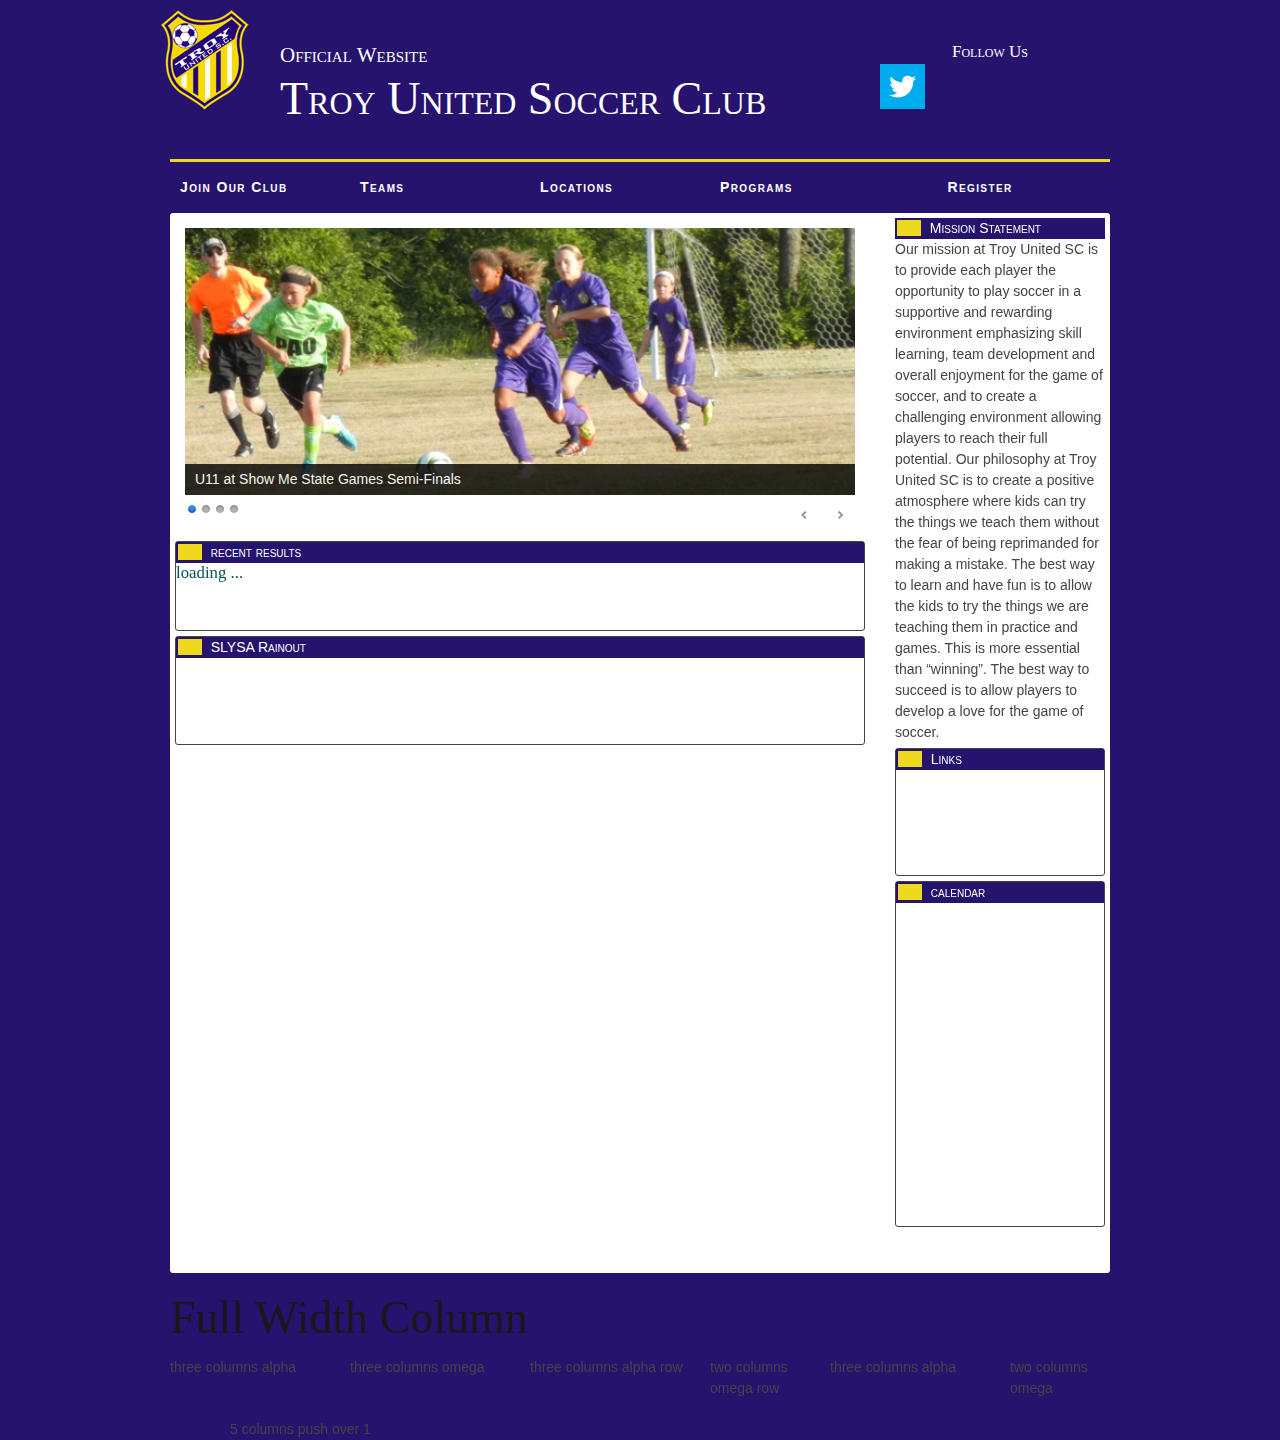
==== commit 8a0e96fd: "Added the Recent results" ====
--- a/index.html
+++ b/index.html
@@ -24,6 +24,7 @@
 	<link rel="stylesheet" href="stylesheets/tusc.css">
 	<link rel="stylesheet" type="text/css" href="stylesheets/nivo-slider.css">
     <link rel="stylesheet" type="text/css" href="stylesheets/themes/light/light.css">
+    <link rel="stylesheet" href="stylesheets/jquery.tweet.css" media="all"  type="text/css"/>
     
 	<!--[if lt IE 9]>
 		<script src="http://html5shim.googlecode.com/svn/trunk/html5.js"></script>
@@ -38,12 +39,41 @@
     
     <!-- Scripts -->
     <script type="text/javascript" src="scripts/jquery-1.7.1.min.js"></script>
+	
 	<script type="text/javascript" src="scripts/jquery.nivo.slider.js"></script>
     <script type="text/javascript">
     $(window).load(function() {
         $('#slider').nivoSlider();
     });
     </script>
+    
+    <script type="text/javascript" src="scripts/jquery.tweet.js"></script>
+    <script type='text/javascript'>
+    jQuery(function($){
+        $("#ticker").tweet({
+          username: "troyunitedsc",
+          page: 1,
+          avatar_size: 32,
+          count: 10,
+          loading_text: "loading ..."
+        }).bind("loaded", function() {
+          var ul = $(this).find(".tweet_list");
+          var ticker = function() {
+            setTimeout(function() {
+              var top = ul.position().top;
+              var h = ul.height();
+              var incr = (h / ul.children().length);
+              var newTop = top - incr;
+              if (h + newTop <= 0) newTop = 0;
+              ul.animate( {top: newTop}, 500 );
+              ticker();
+            }, 5000);
+          };
+          ticker();
+        });
+      });
+	</script>
+
 </head>
 <body>
 
@@ -105,9 +135,23 @@
 			<div class="sectiontitle"><span class="yellowsquare">.</span>
 					recent results
 				</div>
-			<br>
-			<br>
-			<br>
+			<div id="ticker" class="query"></div>
+			<style type="text/css">
+      #ticker {
+        height: 4em;
+        overflow-y: hidden;
+        position: relative;
+      }
+      #ticker ul.tweet_list {
+        position: absolute;
+        -webkit-border-radius: 0;
+        -moz-border-radius: 0;
+        border-radius: 0;
+      }
+      #ticker ul.tweet_list li {
+        height: 4em;
+      }
+    </style>
 			</section>
 			<section>
 				<div class="sectiontitle"><span class="yellowsquare">.</span>
@@ -145,7 +189,7 @@
 		</div>
 		<!--<br class="clear" />-->
 		<div id="recentresults" class="twelve columns alpha">
-
+			
 		</div>
 		<div id="importantlinks" class="four columns omega">
 
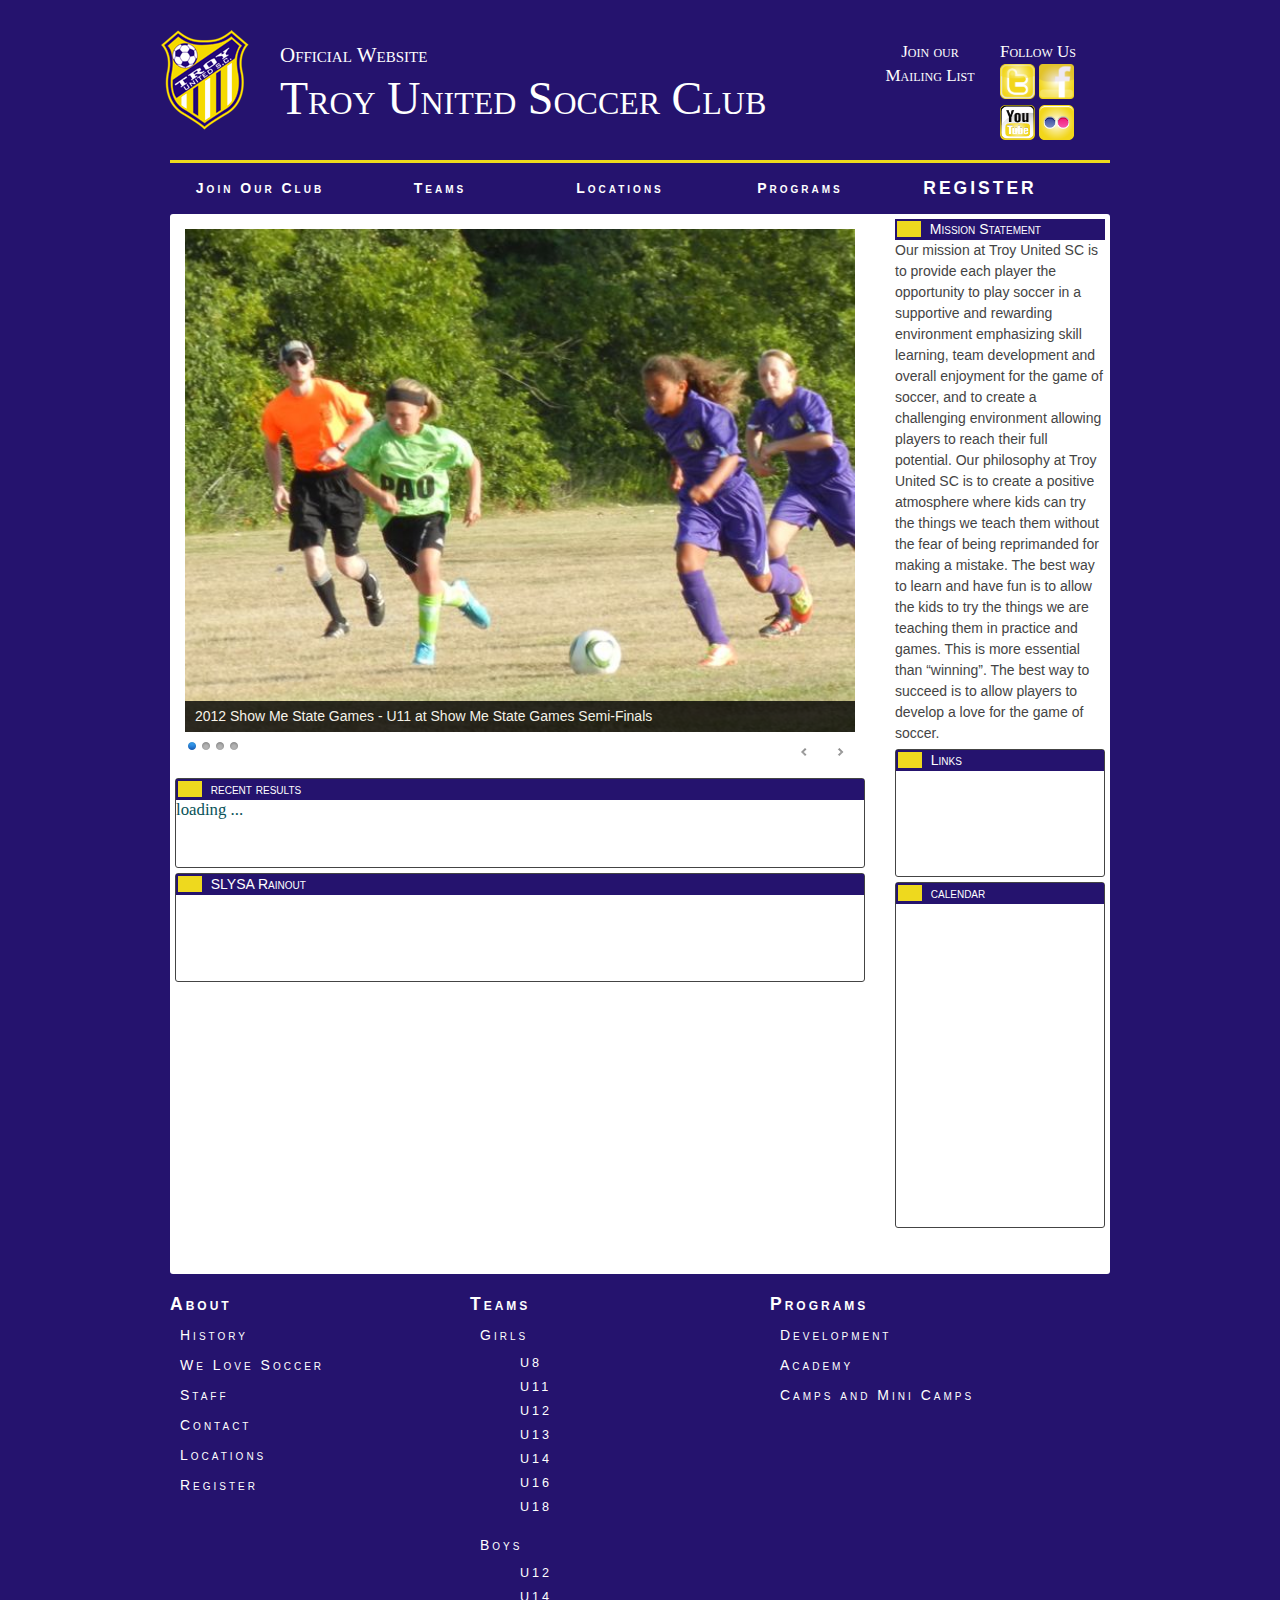
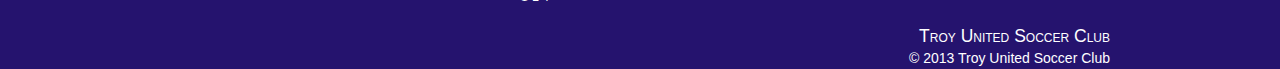
==== commit 93fe2706: "layout with Social & slider timer adjustment" ====
--- a/index.html
+++ b/index.html
@@ -51,7 +51,7 @@
     <script type='text/javascript'>
     jQuery(function($){
         $("#ticker").tweet({
-          username: "troyunitedsc",
+          username: "TUSCResults",
           page: 1,
           avatar_size: 32,
           count: 10,
@@ -94,14 +94,20 @@
 			<h1 class="remove-bottom maintitle">Troy United Soccer Club</h1>
 			<br class="clear" />
 		</div>
-        <div class="four columns" id="socialmedia">
-        	<h5 class="tagline" style="text-align:center">Follow Us</h5>
-            <img src="images/twitteronblue.png" alt="Follow TUSC on Twitter">
+        <div class="two columns">
+        	<h5 class="tagline" style="text-align:center;">Join our Mailing List</h5>
+        </div>
+        <div class="two columns" id="socialmedia">
+        	<h5 class="tagline" style="text-align:left">Follow Us</h5>
+            <img src="images/twitter_tu.png" alt="Follow TUSC on Twitter" class="socialicon">
+            <img src="images/facebook_tu.png" alt="Like us on Facebook" class="socialicon">
+            <img src="images/youtube_tu.png" alt="Find us on YouTube" class="socialicon">
+            <img src="images/flickr_tu.png" alt="Find us on Flickr" class="socialicon">
         </div>
 		<div class="sixteen columns">
 			<hr class="navigationhr"/>
 		</div>
-		<div id="navbanner" class="sixteen columns">
+	  <div id="navbanner" class="sixteen columns">
 			<div class="three columns"><a href="../join/join.php">Join Our Club</a></div>
 			<div class="three columns"><a href="../teams/teams.php">Teams</a></div>
 			<div class="three columns"><a href="../locations/locations.php">Locations</a></div>
@@ -117,17 +123,23 @@
 			<section id="contentslider" class="noborder">
 			<div class="slider-wrapper theme-light">
             <div id="slider" class="nivoSlider">
-                <img src="images/u11showmegames618x246.jpg" data-thumb="images/u11showmegames618x246.jpg" alt=""
-                title="#htmlcaption0"/>
-                <a href="http://dev7studios.com"><img src="images/up.jpg" data-thumb="images/up.jpg" alt="" title="This is an example of a caption" /></a>
-                <img src="images/walle.jpg" data-thumb="images/walle.jpg" alt="" data-transition="slideInLeft" />
-                <img src="images/u12warmupdec162012.jpg" data-thumb="images/u12warmupdec162012.png" alt="" title="U12 Warming up before the Dec 16 2012 match." />
+                 <img src="images/u11showmegames640x480.jpg" data-thumb="images/u11showmegames640x410.jpg" alt="" title="#htmlcaption0"/>
+                <img src="images/u12toddabbiecoachingemup640x480.jpg" data-thumb="images/u12toddabbiecoachingemup640x480.jpg" alt="" title="#htmlcaption1" />
+                <img src="images/2012summercamp640x480.jpg" data-thumb="images/2012summercamp640x480.jpg" alt="" title="#htmlcaption2" />
+               <img src="images/u8seasonopener640x480.jpg" data-thumb="images/u8seasonopener640x480.jpg" alt="" title="#htmlcaption3" />
+               
             </div>
             <div id="htmlcaption0" class="nivo-html-caption">
-                U11 at Show Me State Games Semi-Finals 
-            </div>
-            <div id="htmlcaption" class="nivo-html-caption">
-                U12 Warming up before the Dec 16 2012 match. 
+                2012 Show Me State Games - U11 at Show Me State Games Semi-Finals 
+            </div>
+            <div id="htmlcaption1" class="nivo-html-caption">
+                Cochin' em up - Coaches Todd and Abbie coaching U12 up during halftime of the Dec 16 2012 match. 
+            </div>
+            <div id="htmlcaption2" class="nivo-html-caption">
+                2012 Summer Camp - Director of Coaching Daniel Olsted putting them through thier paces.
+            </div>
+            <div id="htmlcaption3" class="nivo-html-caption">
+                U8 Season Opener - Director of Coaching and U8 Coach Daniel Olsted preps the team for the spring 2012 season opener.
             </div>
         </div>
 			</section>
@@ -136,6 +148,7 @@
 					recent results
 				</div>
 			<div id="ticker" class="query"></div>
+			<!--
 			<style type="text/css">
       #ticker {
         height: 4em;
@@ -151,7 +164,7 @@
       #ticker ul.tweet_list li {
         height: 4em;
       }
-    </style>
+    </style>-->
 			</section>
 			<section>
 				<div class="sectiontitle"><span class="yellowsquare">.</span>
@@ -204,72 +217,59 @@
 		<br class="clear" />
 	</div>
 
-<!-- Give column value in word form (one, two..., twelve) -->
-  <div class="sixteen columns">
-    <h1>Full Width Column</h1>
+
+  <div class="navfooter">
+  <div class="five columns"><span class="navfootertoplevel">About</span>
+    <ul>
+    	<li>History</li>
+        <li>We Love Soccer</li>
+        <li>Staff</li>
+ 		<li>Contact</li>
+        <li>Locations</li>
+        <li>Register</li>       
+    </ul>
+    
+    </div>
+    <div class="five columns"><span class="navfootertoplevel">Teams</span>
+  		<ul>
+        	<li>Girls
+                <ul>
+                    <li>U8</li>
+                    <li>U11</li>
+                    <li>U12</li>
+                    <li>U13</li>
+                    <li>U14</li>
+                    <li>U16</li>
+                    <li>U18</li>
+                </ul>
+            </li>
+       </ul>
+       <ul>
+            <li>Boys
+            	<ul>
+					<li>U12</li>
+                    <li>U14</li>                
+                </ul>
+            </li>
+        </ul>
+    </div>
+  <div class="five columns"><span class="navfootertoplevel">Programs</span>
+  	<ul>
+    	<li>Development</li>
+        <li>Academy</li>
+        <li>Camps and Mini Camps</li>
+    </ul>
   </div>
   
-  <!-- Sweet nested columns cleared with a clearfix class -->
-  <div class="six columns clearfix">
-    <!-- In nested columns give the first column a class of alpha
-    and the second a class of omega -->
-    <div class="three columns alpha">three columns alpha</div>
-    <div class="three columns omega">three columns omega</div>
+  <br class="clear" />
+  </div> <!-- navfooter -->
+  
+  <div class="sixteen columns footer">
+  <span class="footerClubTitle">Troy United Soccer Club </span><br />
+  &copy; 2013 Troy United Soccer Club
   </div>
- 
-  <!-- Sweet nested columns cleared by wrapping a .row -->
-  <div class="five columns">
-    <div class="row">
-      <div class="three columns alpha">three columns alpha row</div>
-      <div class="two columns omega">two columns omega row</div>
-    </div>
-  </div>
- 
-  <!-- Sweet nested columns cleared by <br class="clear"> -->
-  <div class="five columns">
-    <div class="three columns alpha">three columns alpha</div>
-    <div class="two columns omega">two columns omega</div>
-    <br class="clear" />
-  </div>
- 
-  <!-- Can push over by columns -->
-  <div class="five columns offset-by-one"> 5 columns push over 1</div>
- 
-</div>
- 
-<!-- Note: To clear columns (both nested and just stacked columns right inside the 
-.container, you can give the parent a class of "clearfix," wrap each row of columns in a 
-"<div class='row'>" or follow the last column in a row with a "<br class='clear'>." They 
-all work and it's up to your personal preference. -->
- 
-<!-- Interested in a 12 column grid? There is an unofficial project on Github here: https://github.com/offshoot/Skeleton -->
-
-		<!--
-		<div class="sixteen columns">
-			<h1 class="remove-bottom" style="margin-top: 40px">Skeleton</h1>
-			<h5>Version 1.2</h5>
-			<hr />
-		</div>
-		<div class="one-third column">
-			<h3>About Skeleton?</h3>
-			<p>Skeleton is a small collection of well-organized CSS files that can help you rapidly develop sites that look beautiful at any size, be it a 17" laptop screen or an iPhone. It's based on a responsive grid, but also provides very basic CSS for typography, buttons, forms and media queries. Go ahead, resize this super basic page to see the grid in action.</p>
-		</div>
-		<div class="one-third column">
-			<h3>Three Core Principles</h3>
-			<p>Skeleton is built on three core principles:</p>
-			<ul class="square">
-				<li><strong>A Responsive Grid Down To Mobile</strong>: Elegant scaling from a browser to tablets to mobile.</li>
-				<li><strong>Fast to Start</strong>: It's a tool for rapid development with best practices</li>
-				<li><strong>Style Agnostic</strong>: It provides the most basic, beautiful styles, but is meant to be overwritten.</li>
-			</ul>
-		</div>
-		<div class="one-third column">
-			<h3>Docs &amp; Support</h3>
-			<p>The easiest way to really get started with Skeleton is to check out the full docs and info at <a href="http://www.getskeleton.com">www.getskeleton.com.</a>. Skeleton is also open-source and has a <a href="https://github.com/dhgamache/skeleton">project on git</a>, so check that out if you want to report bugs or create a pull request. If you have any questions, thoughts, concerns or feedback, please don't hesitate to email me at <a href="mailto:hi@getskeleton.com">hi@getskeleton.com</a>.</p>
-		</div>
-	-->
-
-	</div><!-- container -->
+
+</div><!-- container -->
 
 
 <!-- End Document
--- a/stylesheets/tusc.css
+++ b/stylesheets/tusc.css
@@ -6,7 +6,7 @@
 /* **** Header */
 
 .mainlogo{
-	margin-top: 10px;
+	margin-top: 30px;
 }
 
 .maintitle
@@ -21,6 +21,11 @@
 	color: #fff;
 	font-variant: small-caps;
 	margin-top: 40px;
+}
+
+.socialicon{
+	height: 35px;
+	width: 35px;	
 }
 
 .navigationhr{
@@ -38,6 +43,8 @@
 
 .menuregister{
 	text-align: center;
+	font-size: 1.25em;
+	text-transform: uppercase;
 
 }
 
@@ -46,9 +53,11 @@
 	color: #fff;
 	font-variant: small-caps;
 	font-weight: bold;
-	letter-spacing: .10em;
-	text-align: left;
+	letter-spacing: 3px;
+	text-align: center;
 	margin-bottom: 15px;
+	font-size: 1.0em;
+	
 }
 
 #navbanner a{
@@ -113,4 +122,34 @@
 }
 
 
-/* **** END Main content */+/* **** END Main content */
+
+.navfooter{
+	color: white;
+	font-variant: small-caps;
+	letter-spacing: 3px;	
+}
+
+.navfootertoplevel{
+	font-size: 1.25em;
+	xxxfont-variant: small-caps;
+	font-weight: bold;	
+}
+
+.navfooter ul{
+	margin-top: 10px;	
+}
+
+.navfooter li{
+	margin-left: 10px;	
+}
+
+.footer{
+	text-align: right;
+	color: white;
+}
+
+.footerClubTitle{
+	font-variant: small-caps;
+	font-size: 1.25em;	
+}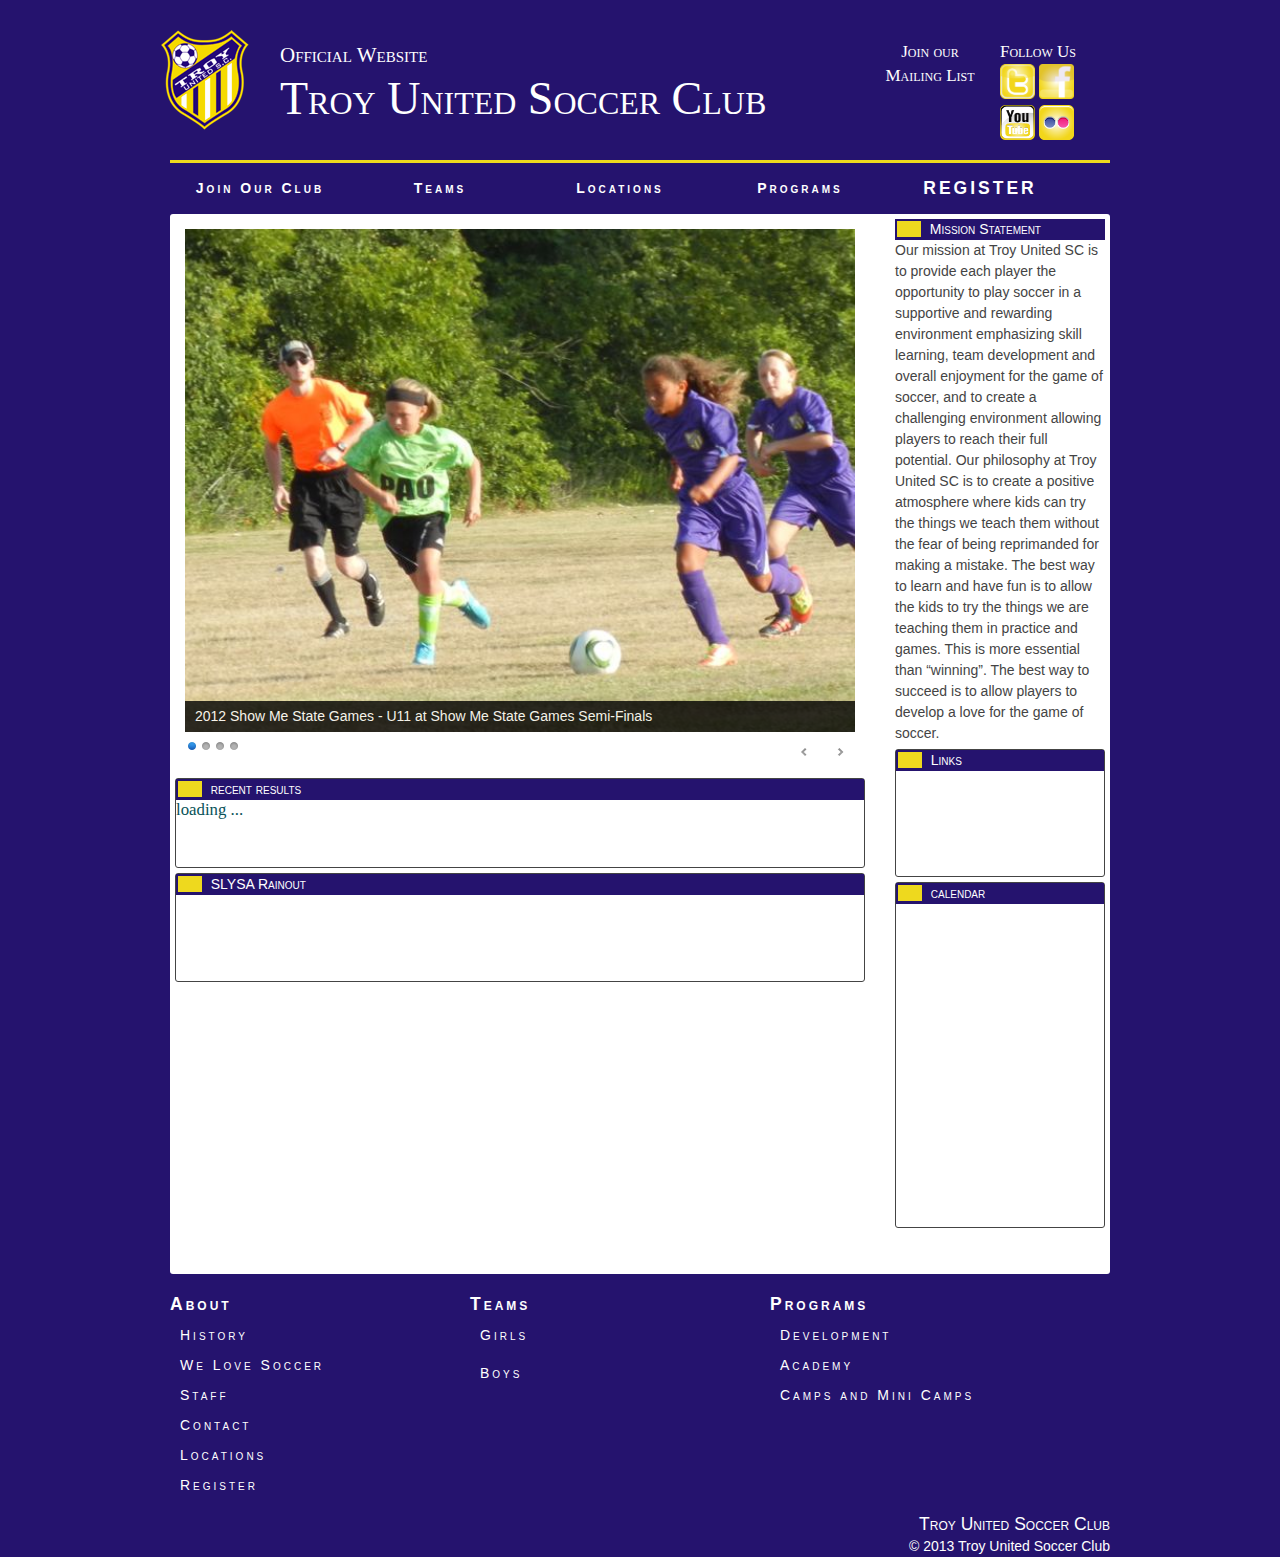
==== commit 58c1d7eb: "Typos and removing team detail" ====
--- a/index.html
+++ b/index.html
@@ -133,13 +133,13 @@
                 2012 Show Me State Games - U11 at Show Me State Games Semi-Finals 
             </div>
             <div id="htmlcaption1" class="nivo-html-caption">
-                Cochin' em up - Coaches Todd and Abbie coaching U12 up during halftime of the Dec 16 2012 match. 
+                Coachin' em up - Coaches Todd and Abbie coaching U12 up during halftime of the Dec 16 2012 match. 
             </div>
             <div id="htmlcaption2" class="nivo-html-caption">
-                2012 Summer Camp - Director of Coaching Daniel Olsted putting them through thier paces.
+                2012 Summer Camp - Director of Coaching Daniel Olstad putting them through thier paces.
             </div>
             <div id="htmlcaption3" class="nivo-html-caption">
-                U8 Season Opener - Director of Coaching and U8 Coach Daniel Olsted preps the team for the spring 2012 season opener.
+                U8 Season Opener - Director of Coaching and U8 Coach Daniel Olstad preps the team for the spring 2012 season opener.
             </div>
         </div>
 			</section>
@@ -233,7 +233,7 @@
     <div class="five columns"><span class="navfootertoplevel">Teams</span>
   		<ul>
         	<li>Girls
-                <ul>
+                <!--<ul>
                     <li>U8</li>
                     <li>U11</li>
                     <li>U12</li>
@@ -241,15 +241,15 @@
                     <li>U14</li>
                     <li>U16</li>
                     <li>U18</li>
-                </ul>
+                </ul>-->
             </li>
        </ul>
        <ul>
             <li>Boys
-            	<ul>
+            	<!--<ul>
 					<li>U12</li>
                     <li>U14</li>                
-                </ul>
+                </ul>-->
             </li>
         </ul>
     </div>
